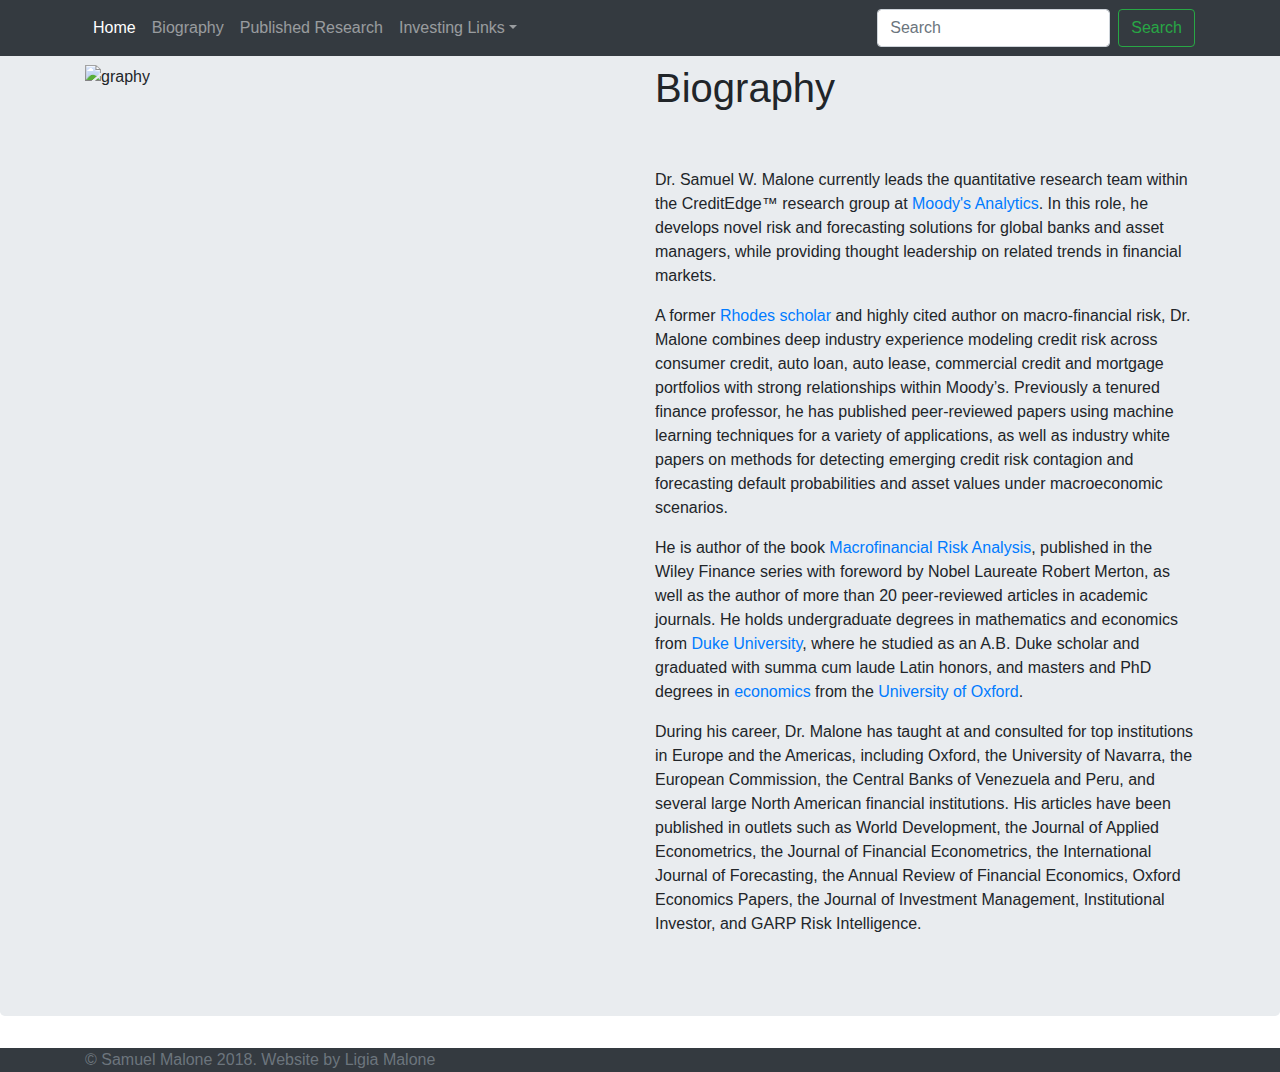
==== about.html @ 3ac79a11 "dark" ====
<!doctype html>
<html lang="en">
  <head>
    <!-- Required meta tags -->
    <meta charset="utf-8">
    <meta name="viewport" content="width=device-width, initial-scale=1, shrink-to-fit=no">

    <!-- Bootstrap CSS -->
    <link rel="stylesheet" href="style.css">
    <link rel="stylesheet" href="https://maxcdn.bootstrapcdn.com/bootstrap/4.0.0/css/bootstrap.min.css" integrity="sha384-Gn5384xqQ1aoWXA+058RXPxPg6fy4IWvTNh0E263XmFcJlSAwiGgFAW/dAiS6JXm" crossorigin="anonymous">

    <title>Samuel Malone Website</title>
  </head>
  <body>
    <nav class="navbar navbar-expand-md navbar-dark fixed-top bg-dark">
    <div class="container">
      <button class="navbar-toggler" type="button" data-toggle="collapse" data-target="#navbarsExampleDefault" aria-controls="navbarsExampleDefault" aria-expanded="false" aria-label="Toggle navigation">
      <span class="navbar-toggler-icon"></span>
    </button>
      <div class="collapse navbar-collapse" id="navbarsExampleDefault">
      <ul class="navbar-nav mr-auto">
        <li class="nav-item active">
          <a class="nav-link" href="index.html">Home<span class="sr-only">(current)</span></a>
        </li>
        <li class="nav-item">
          <a class="nav-link" href="about.html">Biography</a>
        </li>
        <li class="nav-item">
          <a class="nav-link" href="publishedR.html">Published Research</a>
        </li>
        <li class="nav-item dropdown">
          <a class="nav-link dropdown-toggle" href="#" id="dropdown01" data-toggle="dropdown" aria-haspopup="true" aria-expanded="false">Investing Links</a>
          <div class="dropdown-menu" aria-labelledby="navbarDropdown">
            <a class="dropdown-item" href="https://traderhq.com/best-trading-blogs/">50 Blogs for Traders</a>
            <a class="dropdown-item" href="https://finance.yahoo.com/">Yahoo! Finance</a>
            <a class="dropdown-item" href="https://www.google.com/search?stick=H4sIAAAAAAAAAOPQeMSozC3w8sc9YSmpSWtOXmMU4RJyy8xLzEtO9UnMS8nMSw9ITE_lAQCCiJIYKAAAAA&q=finance&tbm=fin#scso=uid_XOTHWvuZK-bO5gLS0aCwDg_0:0">Google Finance</a>
            <a class="dropdown-item" href="https://www.marketwatch.com/">MarketWatch</a>
            <a class="dropdown-item" href="http://awealthofcommonsense.com/">A Wealth of Common Sense</a>
            <a class="dropdown-item" href="http://ritholtz.com/">Ritholz.com</a>
            <div class="dropdown-divider"></div>
            <a class="dropdown-item" href="http://www.talkmarkets.com/">TalkMarkets</a>
          </div>
        </li>
        <div class="navbar-text">
          <a href="https://www.linkedin.com/in/samuel-malone-3211b531"><i class="fab fa-linkedin fa-2x"></i></a>
        </div>

      </ul>
      <form class="form-inline my-2 my-lg-0">
        <input class="form-control mr-sm-2" type="text" placeholder="Search" aria-label="Search">
        <button class="btn btn-outline-success my-2 my-sm-0" type="submit">Search</button>
      </form>
    </div>

    <div class="navbar-text">
      <a href="contact.html"><i class="far fa-envelope fa-2x"></i></a>
    </div>

  </nav>

  <div class="jumbotron">
    <div class="container">
      <div class="row">
        <div class="col-md-6">
          <img src="colors.png" class="img-responsive" style="display:inline" alt="graphy" width="100%">

      </div>
      <div class="col-md-6">
        <h1 style="text-align:left; padding-bottom: 3rem">Biography</h1>

        <p>Dr. Samuel W. Malone currently leads the quantitative research team within the CreditEdge™ research group at <a href="https://www.moodysanalytics.com/about-us/subject-matter-experts/samuel-malone">Moody's Analytics</a>.
        In this role, he develops novel risk and forecasting solutions for global banks and asset managers, while providing thought leadership on related trends in financial markets.</p>

        <p>A former <a href="http://www.rhodesscholar.org">Rhodes scholar</a> and highly cited author on macro-financial risk, Dr. Malone combines deep industry experience modeling credit risk across consumer credit, auto loan, auto lease, commercial credit and mortgage
          portfolios with strong relationships within Moody’s. Previously a tenured finance professor, he has published peer-reviewed papers using machine learning techniques for a variety of applications, as well as industry white
          papers on methods for detecting emerging credit risk contagion and forecasting default probabilities and asset values under macroeconomic scenarios.</p>

        <p>He is author of the book <a href="https://www.amazon.com/Macrofinancial-Risk-Analysis-Wiley-Finance/dp/0470058315">Macrofinancial Risk Analysis</a>, published in the Wiley Finance series with foreword by Nobel Laureate Robert Merton,
          as well as the author of more than 20 <a href="published.html"></a>peer-reviewed articles in academic journals.
          He holds undergraduate degrees in mathematics and economics from  <a href="https://www.duke.edu">Duke University</a>, where he studied as an A.B. Duke scholar and graduated with
          summa cum laude Latin honors, and masters and PhD degrees in <a href="https://www.economics.ox.ac.uk">economics</a> from the <a href="http://www.ox.ac.uk">University of Oxford</a>.</p>

        <p>During his career, Dr. Malone has taught at and consulted for top institutions in Europe and the Americas, including Oxford, the University of Navarra, the European Commission,
          the Central Banks of Venezuela and Peru, and several large North American financial institutions. His articles have been published in outlets such as World Development, the Journal of
          Applied Econometrics, the Journal of Financial Econometrics, the International Journal of Forecasting, the Annual Review of Financial Economics, Oxford Economics Papers, the Journal of
          Investment Management, Institutional Investor, and GARP Risk Intelligence.</p>


    </div>
    </div>
  </div><!--container body-->
</div><!--jumbotrun-->


<footer class="footer bg-dark">
  <div class="container">
    <span class="text-muted">&copy; Samuel Malone 2018. Website by Ligia Malone</span>
  </div>
      </div>
</footer>

    <!-- Optional JavaScript -->
    <!-- jQuery first, then Popper.js, then Bootstrap JS -->
    <script src="https://ajax.googleapis.com/ajax/libs/jquery/2.1.1/jquery.min.js"></script>
  <script src ="style.js"></script>
    <script src="https://cdnjs.cloudflare.com/ajax/libs/popper.js/1.12.9/umd/popper.min.js" integrity="sha384-ApNbgh9B+Y1QKtv3Rn7W3mgPxhU9K/ScQsAP7hUibX39j7fakFPskvXusvfa0b4Q" crossorigin="anonymous"></script>
    <script src="https://maxcdn.bootstrapcdn.com/bootstrap/4.0.0/js/bootstrap.min.js" integrity="sha384-JZR6Spejh4U02d8jOt6vLEHfe/JQGiRRSQQxSfFWpi1MquVdAyjUar5+76PVCmYl" crossorigin="anonymous"></script>
    <script defer src="https://use.fontawesome.com/releases/v5.0.9/js/all.js" integrity="sha384-8iPTk2s/jMVj81dnzb/iFR2sdA7u06vHJyyLlAd4snFpCl/SnyUjRrbdJsw1pGIl" crossorigin="anonymous"></script>
  </body>
</html>
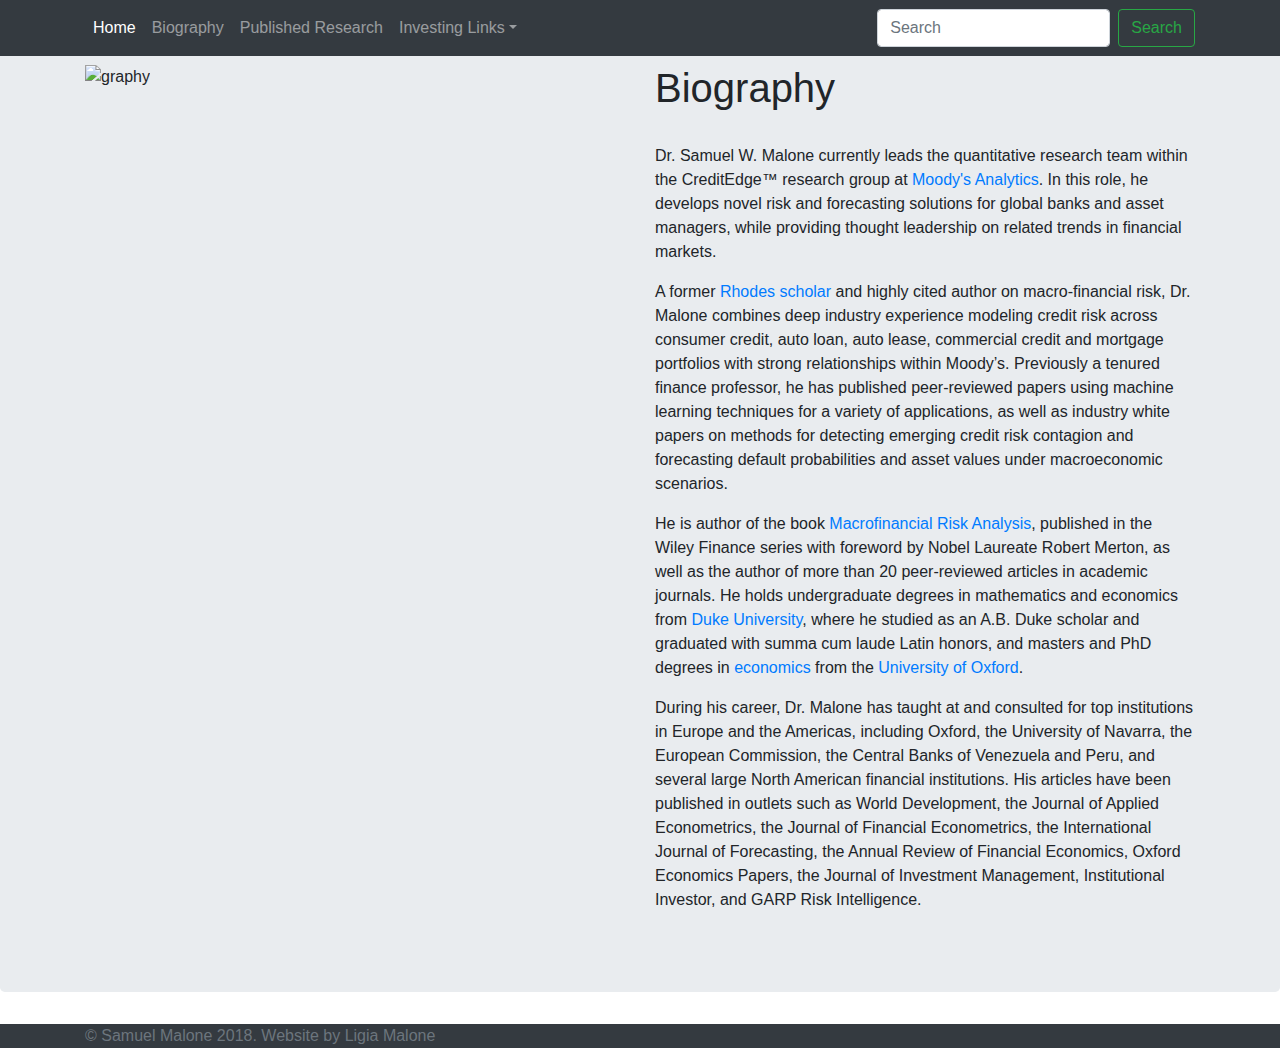
==== commit d5a8e41f: "Update about.html" ====
--- a/about.html
+++ b/about.html
@@ -66,7 +66,7 @@
 
       </div>
       <div class="col-md-6">
-        <h1 style="text-align:left; padding-bottom: 3rem">Biography</h1>
+        <h1 style="text-align:left; padding-bottom: 1.5rem">Biography</h1>
 
         <p>Dr. Samuel W. Malone currently leads the quantitative research team within the CreditEdge™ research group at <a href="https://www.moodysanalytics.com/about-us/subject-matter-experts/samuel-malone">Moody's Analytics</a>.
         In this role, he develops novel risk and forecasting solutions for global banks and asset managers, while providing thought leadership on related trends in financial markets.</p>
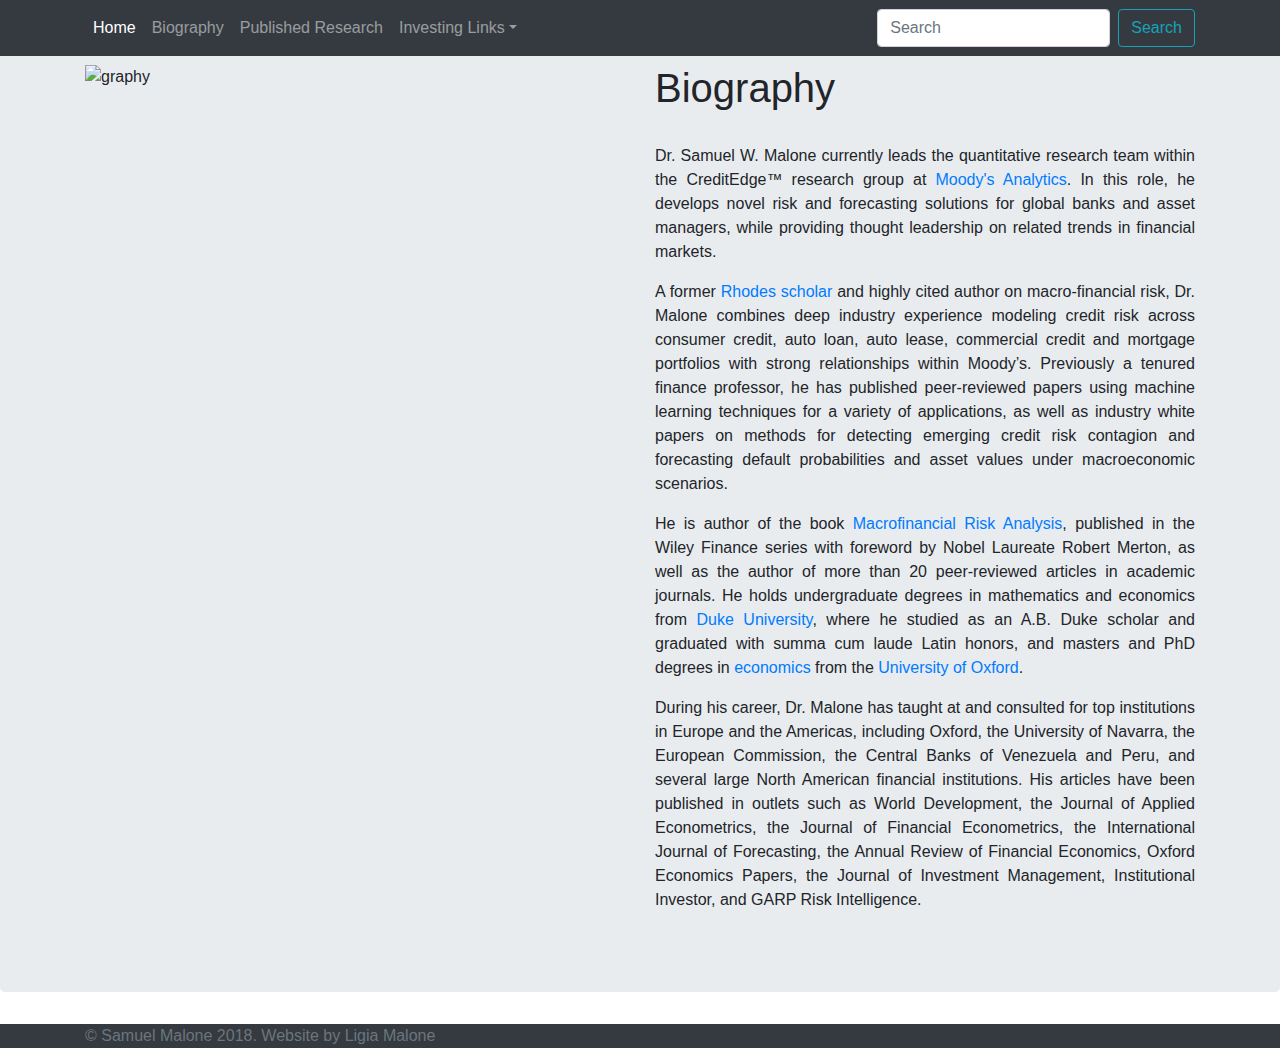
==== commit 48778968: "justificar texto" ====
--- a/about.html
+++ b/about.html
@@ -48,7 +48,7 @@
       </ul>
       <form class="form-inline my-2 my-lg-0">
         <input class="form-control mr-sm-2" type="text" placeholder="Search" aria-label="Search">
-        <button class="btn btn-outline-success my-2 my-sm-0" type="submit">Search</button>
+        <button class="btn btn-outline-info" type="submit">Search</button>
       </form>
     </div>
 
@@ -65,7 +65,7 @@
           <img src="colors.png" class="img-responsive" style="display:inline" alt="graphy" width="100%">
 
       </div>
-      <div class="col-md-6">
+      <div class="col-md-6" style="text-align:justify;">
         <h1 style="text-align:left; padding-bottom: 1.5rem">Biography</h1>
 
         <p>Dr. Samuel W. Malone currently leads the quantitative research team within the CreditEdge™ research group at <a href="https://www.moodysanalytics.com/about-us/subject-matter-experts/samuel-malone">Moody's Analytics</a>.
